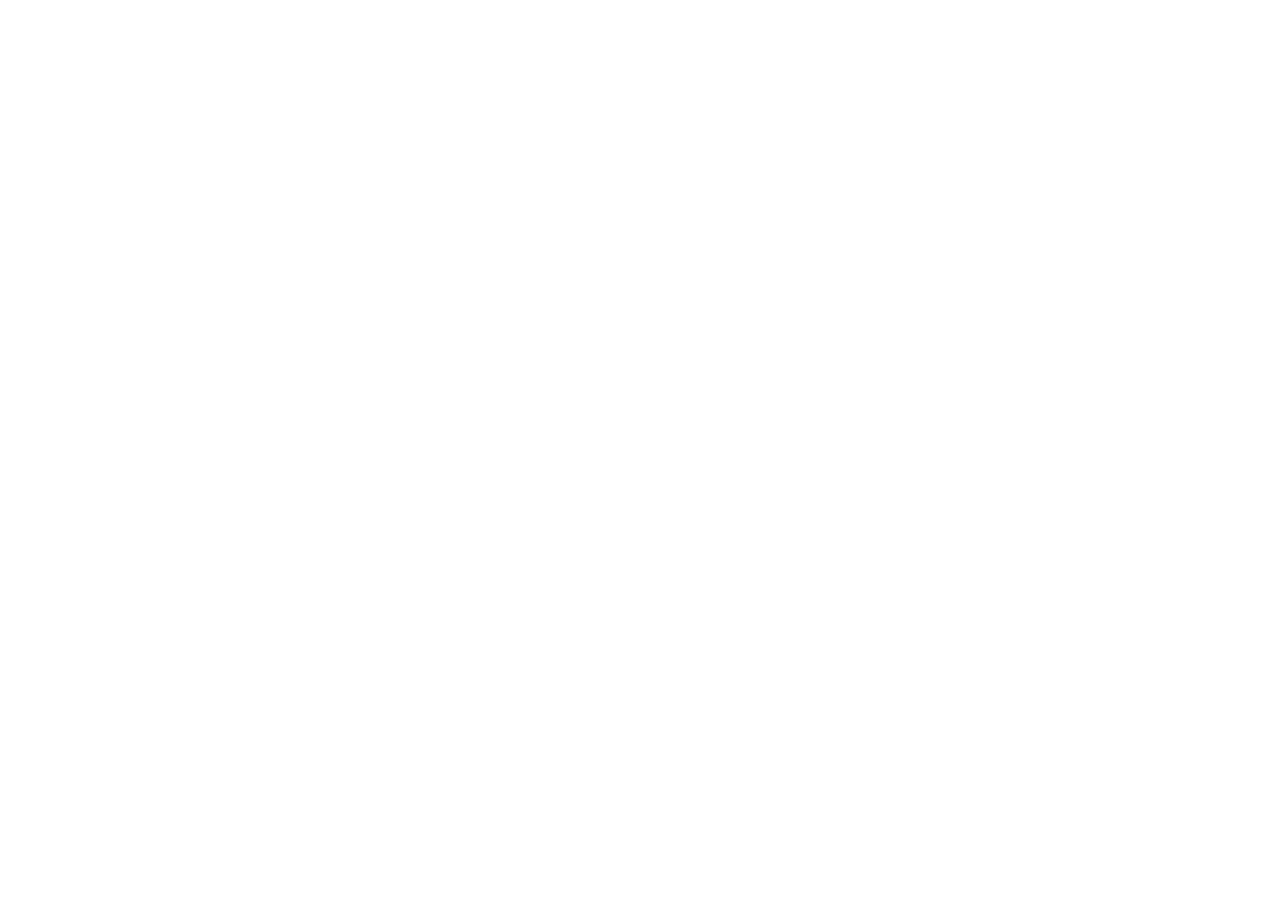
==== HTML/sales.html @ 621d87c4 "Finished JS file." ====
<!DOCTYPE html>
<html>
  <head>
    <meta charset="utf-8">
    <title></title>
  </head>
  <body>
    <script src="/home/austin/codefellows/201/week2/cookie-stand/JS/app.js" charset="utf-8"></script>
  </body>
</html>
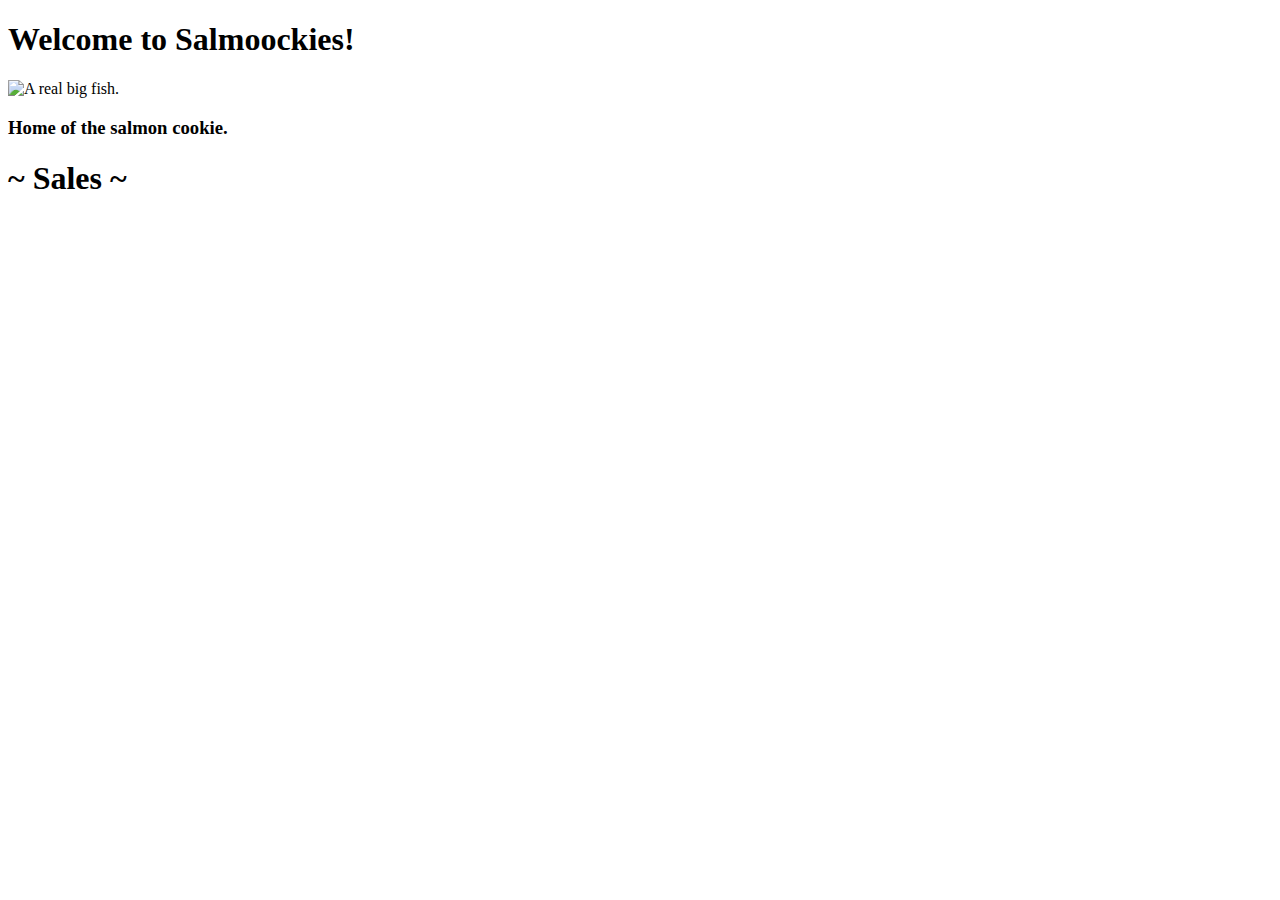
==== commit 1d51c068: "First submission." ====
--- a/HTML/sales.html
+++ b/HTML/sales.html
@@ -1,10 +1,21 @@
 <!DOCTYPE html>
 <html>
-  <head>
-    <meta charset="utf-8">
-    <title></title>
-  </head>
-  <body>
-    <script src="/home/austin/codefellows/201/week2/cookie-stand/JS/app.js" charset="utf-8"></script>
-  </body>
+
+<head>
+  <meta charset="utf-8">
+  <title>Cookie Sales App</title>
+  <link rel="stylesheet" href="https://fonts.googleapis.com/css?family=Tangerine">
+  <link rel="stylesheet" href="/home/austin/codefellows/201/week2/cookie-stand/CSS/styles.css">
+</head>
+
+<body>
+  <div class="hero">
+    <h1 id="headline">Welcome to Salmoockies!</h1>
+    <img id="elGrande" src="/home/austin/codefellows/201/week2/cookie-stand/images/salmon.png" alt="A real big fish.">
+    <h3 id="subline">Home of the salmon cookie.</h3>
+  </div>
+  <h1>~ Sales ~</h1>
+  <script src="/home/austin/codefellows/201/week2/cookie-stand/JS/app.js" charset="utf-8"></script>
+</body>
+
 </html>
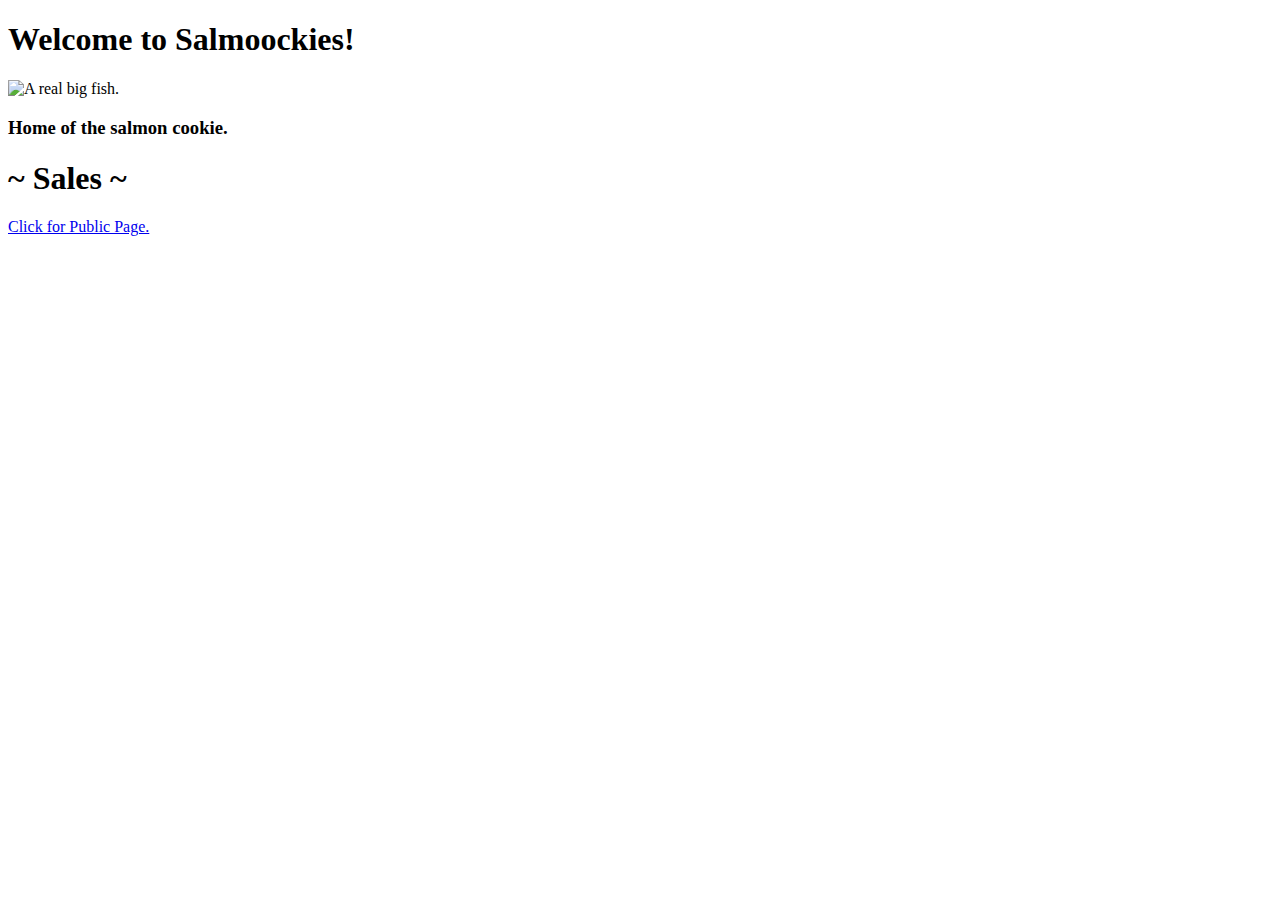
==== commit 9a3c23f3: "Beautified code formatting and added links on each page that refer to the other for easy navigation " ====
--- a/HTML/sales.html
+++ b/HTML/sales.html
@@ -15,7 +15,8 @@
     <h3 id="subline">Home of the salmon cookie.</h3>
   </div>
   <h1>~ Sales ~</h1>
+  <table id="salesTable"> </table>
   <script src="/home/austin/codefellows/201/week2/cookie-stand/JS/app.js" charset="utf-8"></script>
-</body>
+<a href="/home/austin/codefellows/201/week2/cookie-stand/HTML/index.html">Click for Public Page.</a></body>
 
 </html>
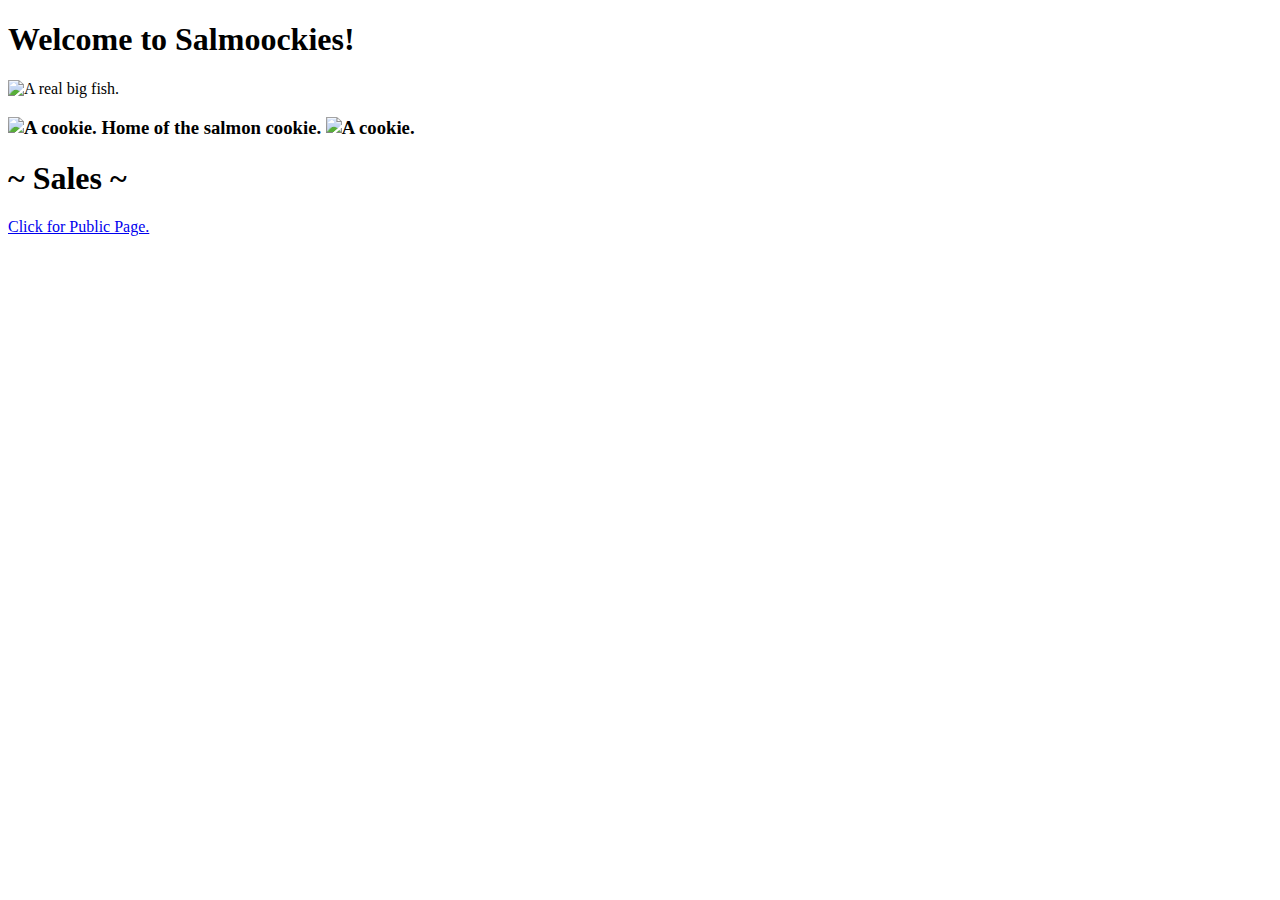
==== commit 0cdae2c8: "Added more CSS and refactored JS render function." ====
--- a/HTML/sales.html
+++ b/HTML/sales.html
@@ -12,11 +12,17 @@
   <div class="hero">
     <h1 id="headline">Welcome to Salmoockies!</h1>
     <img id="elGrande" src="/home/austin/codefellows/201/week2/cookie-stand/images/salmon.png" alt="A real big fish.">
-    <h3 id="subline">Home of the salmon cookie.</h3>
+    <h3 id="subline">
+      <img id="bigCookie" src="/home/austin/codefellows/201/week2/cookie-stand/images/cookie.png" alt="A cookie.">
+        Home of the salmon cookie.
+      <img id="bigCookie" src="/home/austin/codefellows/201/week2/cookie-stand/images/cookie.png" alt="A cookie.">
+    </h3>
   </div>
   <h1>~ Sales ~</h1>
-  <table id="salesTable"> </table>
+  <div id="storeResults">
+    <table id="salesTable"> </table>
+  </div>
   <script src="/home/austin/codefellows/201/week2/cookie-stand/JS/app.js" charset="utf-8"></script>
-<a href="/home/austin/codefellows/201/week2/cookie-stand/HTML/index.html">Click for Public Page.</a></body>
+  <a href="/home/austin/codefellows/201/week2/cookie-stand/HTML/index.html">Click for Public Page.</a></body>
 
 </html>
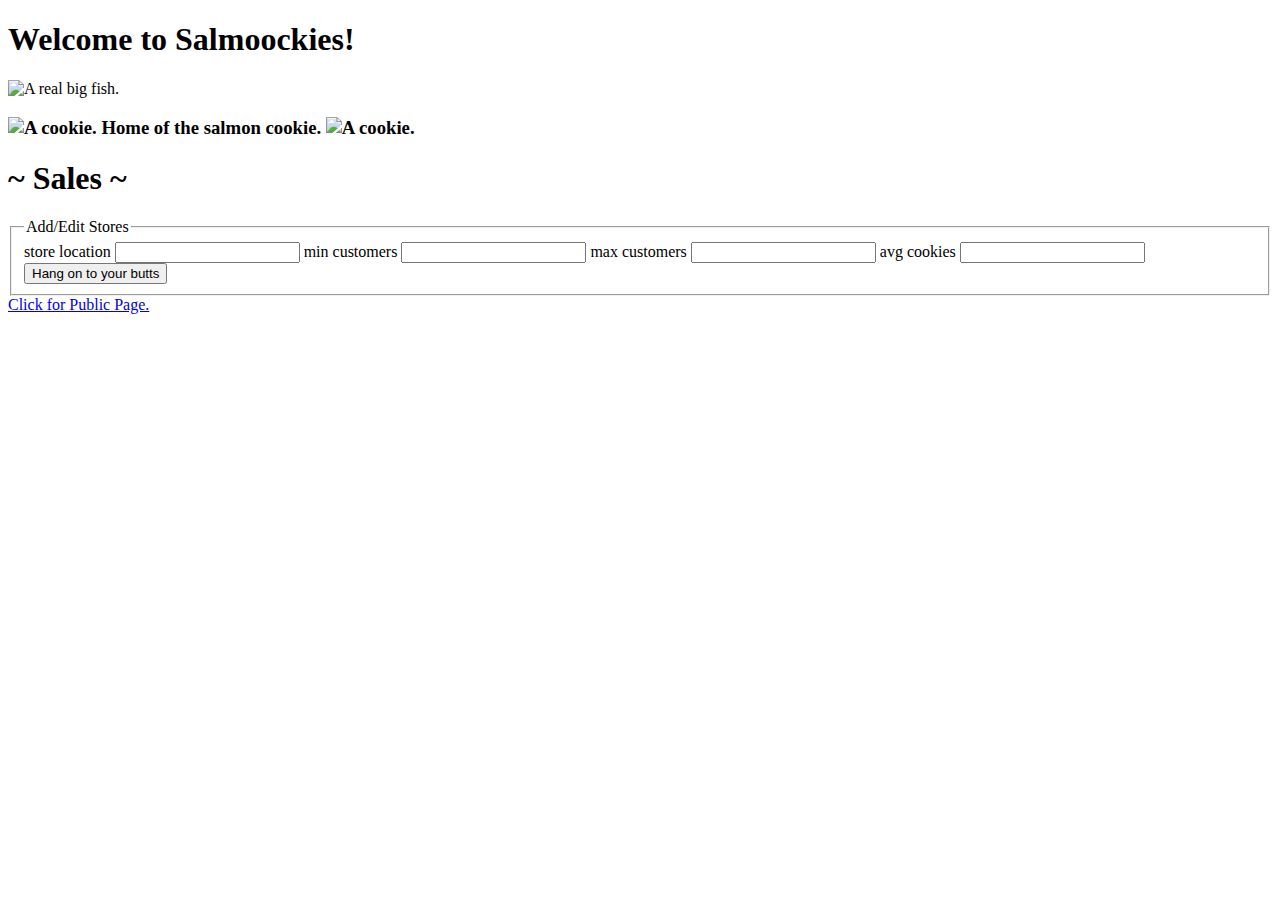
==== commit d101cc4b: "Finished events lab" ====
--- a/HTML/sales.html
+++ b/HTML/sales.html
@@ -19,6 +19,25 @@
     </h3>
   </div>
   <h1>~ Sales ~</h1>
+  <form id="form">
+    <fieldset>
+      <legend>Add/Edit Stores</legend>
+
+      <label for="location">store location</label>
+      <input type="text" name="location" />
+
+      <label for="min">min customers</label>
+      <input type="text" name="min" />
+
+      <label for="max">max customers</label>
+      <input type="text" name="max" />
+
+      <label for="avg">avg cookies</label>
+      <input type="text" name="avg" />
+
+      <button type="submit">Hang on to your butts</button>
+    </fieldset>
+  </form>
   <div id="storeResults">
     <table id="salesTable"> </table>
   </div>
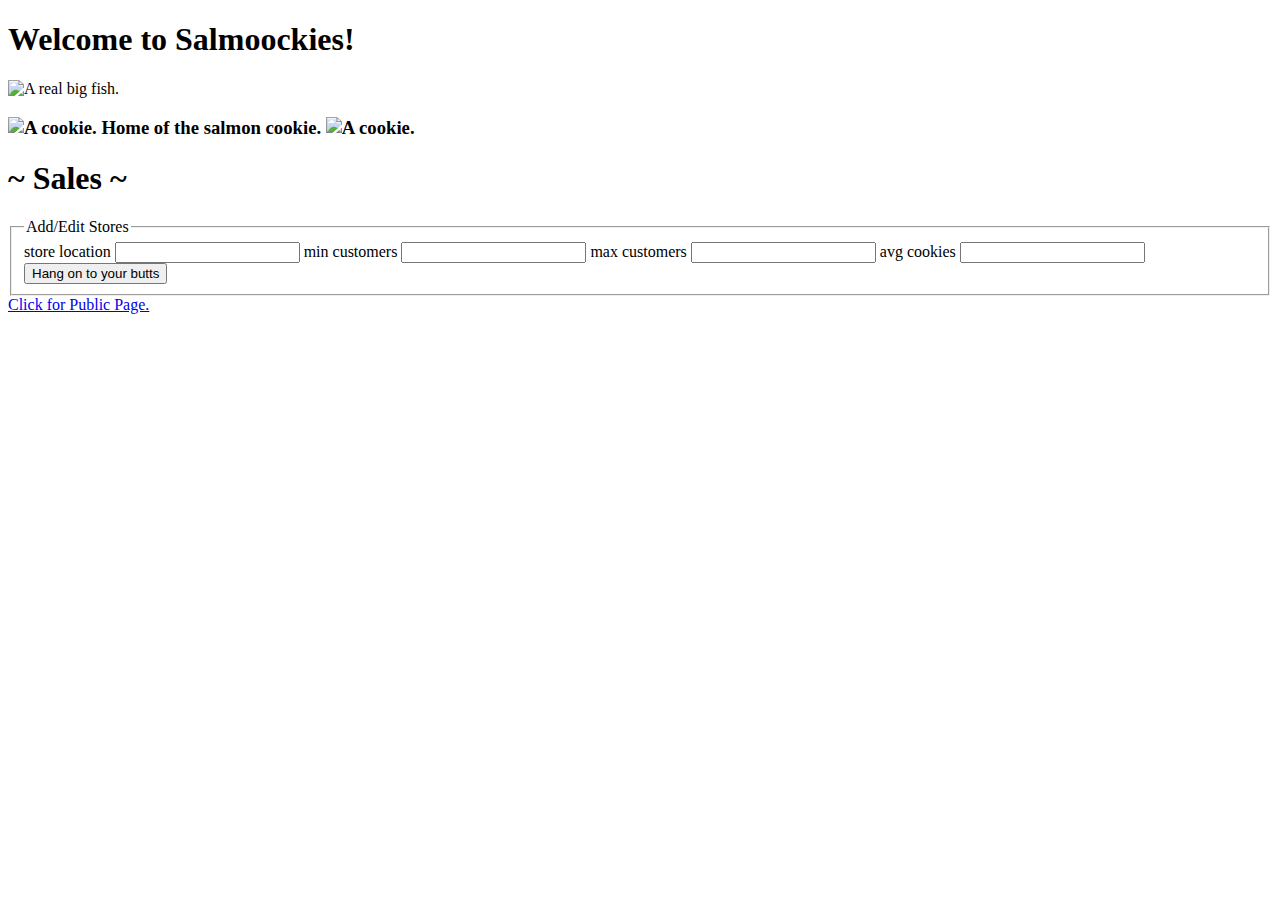
==== commit 22fef69d: "gh-pages update" ====
--- a/HTML/sales.html
+++ b/HTML/sales.html
@@ -1,4 +1,5 @@
 <!DOCTYPE html>
+<!-- gh-pages version! -->
 <html>
 
 <head>
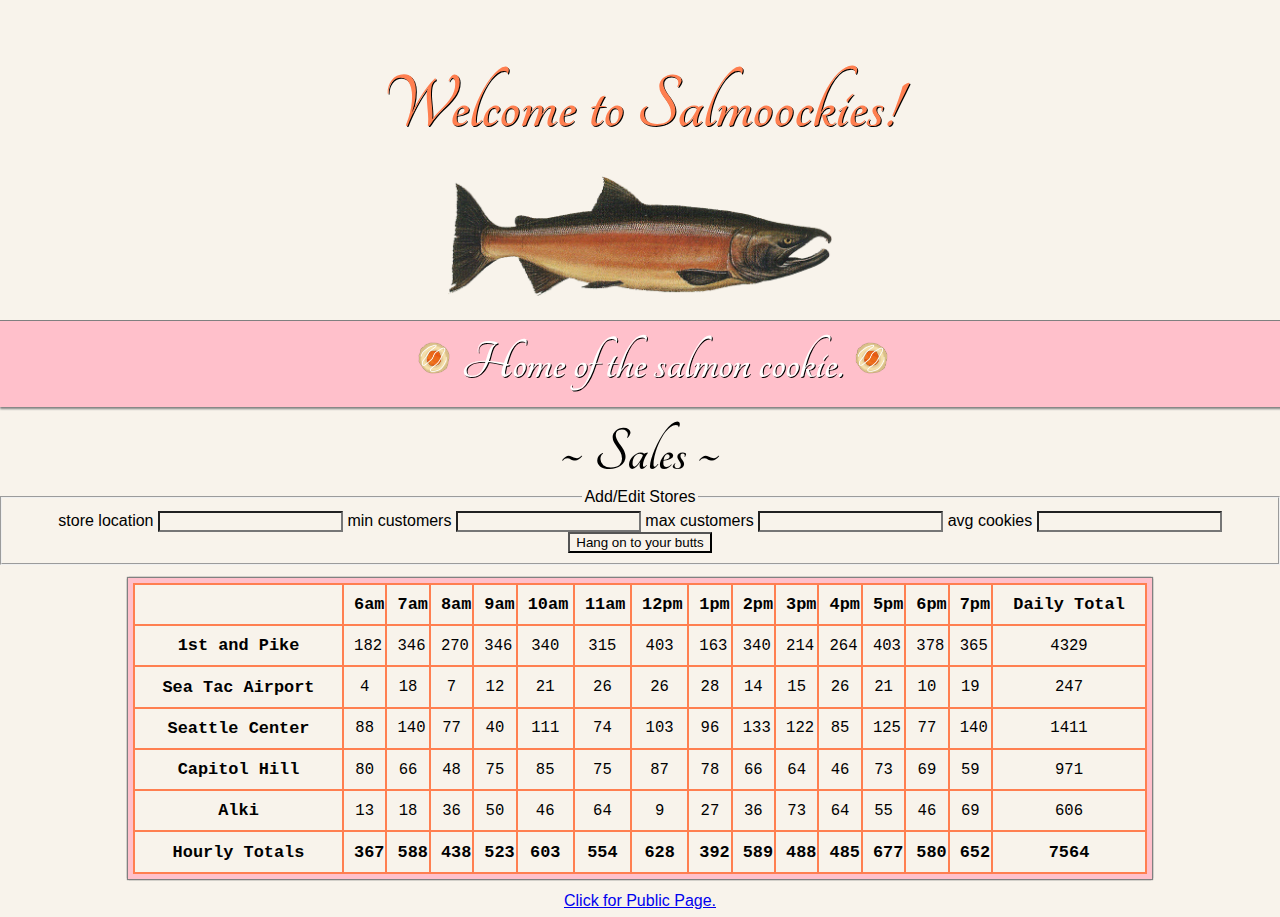
==== commit bed90e24: "trying to get gh-pages to work" ====
--- a/HTML/sales.html
+++ b/HTML/sales.html
@@ -6,17 +6,17 @@
   <meta charset="utf-8">
   <title>Cookie Sales App</title>
   <link rel="stylesheet" href="https://fonts.googleapis.com/css?family=Tangerine">
-  <link rel="stylesheet" href="/home/austin/codefellows/201/week2/cookie-stand/CSS/styles.css">
+  <link rel="stylesheet" href="styles.css">
 </head>
 
 <body>
   <div class="hero">
     <h1 id="headline">Welcome to Salmoockies!</h1>
-    <img id="elGrande" src="/home/austin/codefellows/201/week2/cookie-stand/images/salmon.png" alt="A real big fish.">
+    <img id="elGrande" src="images/salmon.png" alt="A real big fish.">
     <h3 id="subline">
-      <img id="bigCookie" src="/home/austin/codefellows/201/week2/cookie-stand/images/cookie.png" alt="A cookie.">
+      <img id="bigCookie" src="images/cookie.png" alt="A cookie.">
         Home of the salmon cookie.
-      <img id="bigCookie" src="/home/austin/codefellows/201/week2/cookie-stand/images/cookie.png" alt="A cookie.">
+      <img id="bigCookie" src="images/cookie.png" alt="A cookie.">
     </h3>
   </div>
   <h1>~ Sales ~</h1>
@@ -42,7 +42,7 @@
   <div id="storeResults">
     <table id="salesTable"> </table>
   </div>
-  <script src="/home/austin/codefellows/201/week2/cookie-stand/JS/app.js" charset="utf-8"></script>
-  <a href="/home/austin/codefellows/201/week2/cookie-stand/HTML/index.html">Click for Public Page.</a></body>
+  <script src="JS/app.js" charset="utf-8"></script>
+  <a href="index.html">Click for Public Page.</a></body>
 
 </html>
--- a/HTML/styles.css
+++ b/HTML/styles.css
@@ -0,0 +1,187 @@
+* {
+  background-color: #f8f3eb; //border: 1px solid black;
+  font-family: 'Arial';
+  text-align: -webkit-center;
+  margin: auto;
+  /border: 1px solid black;
+}
+
+h1 {
+  font-family: 'Tangerine', serif;
+  font-size: 400%;
+}
+
+p {
+  width: 80%;
+  font-size: 150%;
+}
+
+.hero {
+  margin: auto;
+  margin-bottom: 1%;
+  width: 100%;
+}
+
+.hero img {
+  display: block;
+  width: 30%;
+  margin: auto;
+}
+
+#headline {
+  color: coral;
+  text-shadow: 1px 1px black;
+  font-family: 'Tangerine', serif;
+  font-size: 500%;
+  text-align: -webkit-center;
+  margin: auto;
+  margin-top: 5%;
+  margin-bottom: 2%;
+  width: 50%;
+}
+
+#subline {
+  padding: 1%;
+  box-shadow: 0px 2px 2px grey, 0px -1px grey;
+  text-shadow: 1px 1px black;
+  background-color: pink;
+  color: white;
+  font-family: 'Tangerine', serif;
+  font-size: 350%;
+  text-align: -webkit-center;
+  margin: auto;
+  margin-top: 2%;
+  width: 100%;
+}
+
+#subline #bigCookie {
+  display: inline-block;
+  background-color: pink;
+  width: 3%;
+}
+
+.locations {
+  padding: 3%;
+  box-shadow: 0px 2px 2px grey, 0px -1px grey;
+  border-top: 5px solid pink;
+  border-bottom: 5px solid pink;
+  background-color: coral;
+  margin-top: 3%;
+  margin-bottom: 5%;
+}
+
+.locations h2 {
+  margin-bottom: 1%;
+  width: 30%;
+  border-bottom: 5px solid pink;
+  background-color: coral;
+  color: pink;
+  text-shadow: 1px 1px black;
+  font-family: 'Tangerine', serif;
+  font-size: 350%;
+}
+
+.locations p {
+  background-color: coral;
+  font-size: 150%;
+}
+
+#storeResults ul {
+  font-size: 30px;
+  font-family: monospace;
+}
+
+#storeResults ul li {
+  border: 1px solid black;
+  font-size: 16px;
+  font-family: monospace;
+}
+
+#storeResults ul p {
+  font-size: 20px;
+  font-family: monospace;
+}
+
+#salesTable {
+  width: 80%;
+  border: 5px solid pink;
+  background-color: coral;
+  margin: 1%;
+  box-shadow: -1px 1px 1px grey, 1px 1px 1px grey,
+   -1px -1px 1px grey, 1px -1px 1px grey;
+}
+
+th {
+  font-family: monospace;
+  font-size: 130%;
+  margin: 1%;
+  padding: 1%;
+}
+
+td:first-child {
+  font-weight: bold;
+  font-size: 130%
+}
+
+td {
+  font-size: 120%;
+  margin: 1%;
+  font-family: monospace;
+  padding: 1%;
+}
+
+.news {
+  padding: 3%;
+  box-shadow: 0px 2px 2px grey, 0px -1px grey;
+  border-top: 5px solid white;
+  border-bottom: 5px solid white;
+  background-color: pink;
+  margin-top: 3%;
+  margin-bottom: 5%;
+  height: 40%;
+}
+
+.news h2 {
+  margin-bottom: 1%;
+  width: 30%;
+  border-bottom: 5px solid white;
+  color: white;
+  background-color: pink;
+  text-shadow: 1px 1px black;
+  font-family: 'Tangerine', serif;
+  font-size: 350%;
+}
+
+.news .featured {
+  box-shadow: 0px 2px 2px grey, 0px -1px grey;
+  border: 5px solid white;
+  margin: 2%;
+  display: inline-block;
+  width: 26%;
+  height: 400px;
+  overflow: hidden;
+}
+
+.news .featured .pics {
+  height: 70%;
+  width: 100%;
+  overflow: hidden;
+}
+
+.news .featured img {
+  margin-left: auto;
+  margin-right: auto;
+  height: 100%;
+}
+
+.news .featured h3 {
+  text-shadow: 1px 1px black;
+  background-color: pink;
+  color: white;
+  font-size: 150%;
+}
+
+.news .featured p {
+  color: black;
+  font-size: 150%;
+}
